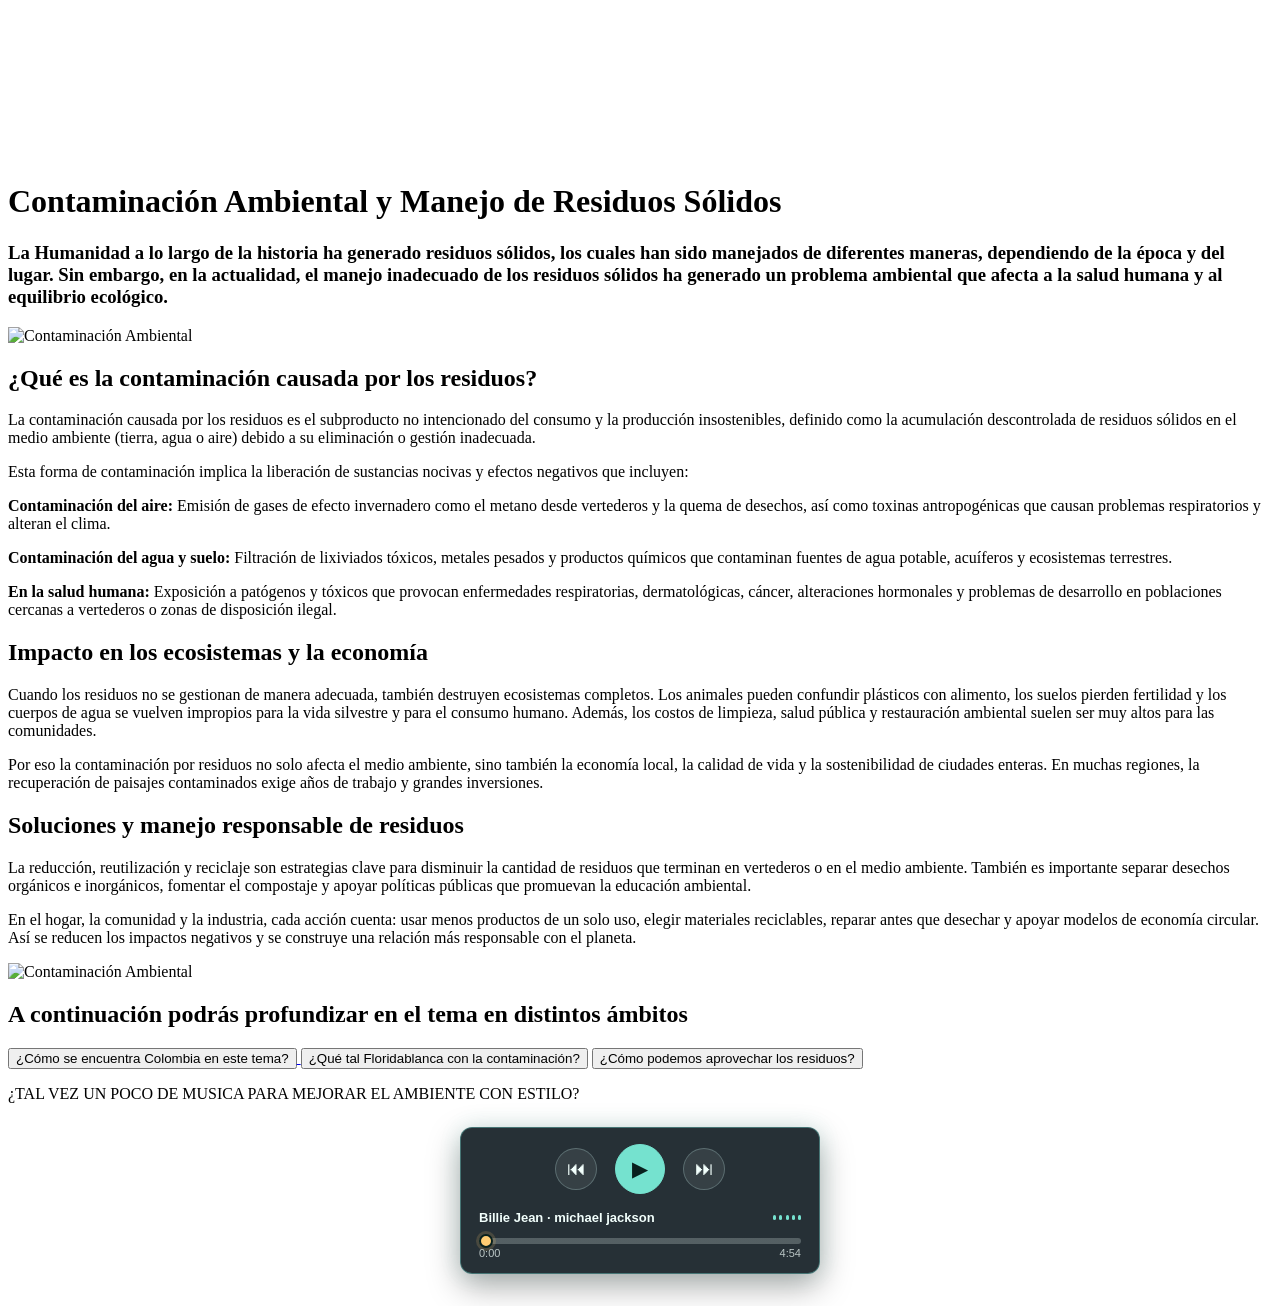
==== index.html @ eb359807 "Actualiza la página y agrega el reproductor de música" ====
<!DOCTYPE html>
<html lang="es">
    <head>
        <meta charset="UTF-8">
        <meta name="viewport" content="width=device-width, initial-scale=1.0">
        <title>Contaminación Ambiental</title>
        <link rel="stylesheet" href="estilos-index.css">
        <link rel="stylesheet" href="reproductor.css">
    </head>
    <body>
        <canvas id="canvas"></canvas>
        <canvas id="tendrils-canvas"></canvas>

        <main class="contenido">
            <div>
            <h1>Contaminación Ambiental y Manejo de Residuos Sólidos </h1>
            <h3>La Humanidad a lo largo de la historia ha generado residuos sólidos, los cuales han sido manejados de diferentes maneras, dependiendo de la época y del lugar. Sin embargo, en la actualidad, el manejo inadecuado de los residuos sólidos ha generado un problema ambiental que afecta a la salud humana y al equilibrio ecológico.</h3>
            </div>
            <img id="residuos2" src="residuos2.jpg" alt="Contaminación Ambiental" width="500" height="320">
            <h2><strong>¿Qué es la contaminación causada por los residuos?</strong></h2>
            <p>La contaminación causada por los residuos es el subproducto no intencionado del consumo y la producción insostenibles, definido como la acumulación descontrolada de residuos sólidos en el medio ambiente (tierra, agua o aire) debido a su eliminación o gestión inadecuada.</p>
            <p>Esta forma de contaminación implica la liberación de sustancias nocivas y efectos negativos que incluyen:</p>
            <p><strong>Contaminación del aire:</strong> Emisión de gases de efecto invernadero como el metano desde vertederos y la quema de desechos, así como toxinas antropogénicas que causan problemas respiratorios y alteran el clima. </p>
                <p><strong>Contaminación del agua y suelo:</strong> Filtración de lixiviados tóxicos, metales pesados y productos químicos que contaminan fuentes de agua potable, acuíferos y ecosistemas terrestres.</p>
            <p><strong>En la salud humana:</strong> Exposición a patógenos y tóxicos que provocan enfermedades respiratorias, dermatológicas, cáncer, alteraciones hormonales y problemas de desarrollo en poblaciones cercanas a vertederos o zonas de disposición ilegal.</p>

            <h2><strong>Impacto en los ecosistemas y la economía</strong></h2>
            <p>Cuando los residuos no se gestionan de manera adecuada, también destruyen ecosistemas completos. Los animales pueden confundir plásticos con alimento, los suelos pierden fertilidad y los cuerpos de agua se vuelven impropios para la vida silvestre y para el consumo humano. Además, los costos de limpieza, salud pública y restauración ambiental suelen ser muy altos para las comunidades.</p>
            <p>Por eso la contaminación por residuos no solo afecta el medio ambiente, sino también la economía local, la calidad de vida y la sostenibilidad de ciudades enteras. En muchas regiones, la recuperación de paisajes contaminados exige años de trabajo y grandes inversiones.</p>

            <h2><strong>Soluciones y manejo responsable de residuos</strong></h2>
            <p>La reducción, reutilización y reciclaje son estrategias clave para disminuir la cantidad de residuos que terminan en vertederos o en el medio ambiente. También es importante separar desechos orgánicos e inorgánicos, fomentar el compostaje y apoyar políticas públicas que promuevan la educación ambiental.</p>
            <p>En el hogar, la comunidad y la industria, cada acción cuenta: usar menos productos de un solo uso, elegir materiales reciclables, reparar antes que desechar y apoyar modelos de economía circular. Así se reducen los impactos negativos y se construye una relación más responsable con el planeta.</p>

            <img id="residuos1" src="residuos1.jpg" alt="Contaminación Ambiental" width="400" height="280">
            
            <h2><strong>A continuación podrás profundizar en el tema en distintos ámbitos</strong></h2>
            
        </main>
        <a href="clase1.html">
              <button type="button">¿Cómo se encuentra Colombia en este tema?</button>
              
        </a>
        <a href="clase2.html">
            <button type="button">¿Qué tal Floridablanca con la contaminación?</button></a>
        <a href="clase3.html">
            <button type="button">¿Cómo podemos aprovechar los residuos?</button>
        </a>
        <p>¿TAL VEZ UN POCO DE MUSICA PARA MEJORAR EL AMBIENTE CON ESTILO?</p>
        <script>
            const root = document.documentElement;
            const updateScrollGlow = () => {
                const maxScroll = root.scrollHeight - window.innerHeight;
                const progress = maxScroll > 0 ? window.scrollY / maxScroll : 0;
                root.style.setProperty('--scroll-progress', Math.min(1, Math.max(0, progress)));
            };

            window.addEventListener('scroll', updateScrollGlow, { passive: true });
            updateScrollGlow();
        </script>
        <script src="index.js"></script>
        <script src="reproductor.js"></script>
    </body>
</html>
---- reproductor.css ----
body > div {
	position: relative;
	z-index: 2;
}

.reproductor-musica {
	position: relative;
	z-index: 3;
	width: min(360px, calc(100vw - 32px));
	margin: 24px auto 32px;
	padding: 16px 18px 14px;
	box-sizing: border-box;
	border: 1px solid rgba(120, 223, 213, 0.4);
	border-radius: 12px;
	background: rgba(8, 20, 27, 0.88);
	box-shadow: 0 12px 32px rgba(0, 0, 0, 0.34), 0 0 22px rgba(58, 201, 180, 0.12);
	color: #f2fffc;
	font-family: Arial, sans-serif;
}

.reproductor-controles {
	display: flex;
	align-items: center;
	justify-content: center;
	gap: 18px;
}

.reproductor-controles button {
	display: grid;
	place-items: center;
	width: 42px;
	height: 42px;
	margin: 0;
	padding: 0;
	border: 1px solid rgba(191, 231, 224, 0.28);
	border-radius: 50%;
	background: rgba(239, 255, 251, 0.08);
	background-image: none;
	color: #f2fffc;
	-webkit-text-fill-color: currentColor;
	text-shadow: none;
	font-size: 19px;
	cursor: pointer;
	transition: transform 180ms ease, background-color 180ms ease, border-color 180ms ease;
}

.reproductor-controles button:hover {
	transform: translateY(-2px);
	border-color: #74e0ce;
	background: rgba(116, 224, 206, 0.18);
}

.reproductor-controles button:focus-visible,
.reproductor-barra-progreso:focus-visible {
	outline: 2px solid #ffcc72;
	outline-offset: 3px;
}

.reproductor-controles .reproductor-boton-principal {
	width: 50px;
	height: 50px;
	border-color: #75e2cf;
	background: #75e2cf;
	color: #08201e;
	font-size: 21px;
}

.reproductor-informacion {
	display: flex;
	align-items: center;
	justify-content: space-between;
	gap: 12px;
	margin-top: 14px;
}

.reproductor-cancion {
	min-width: 0;
	width: auto;
	max-width: none;
	margin: 0;
	overflow: hidden;
	background: none;
	-webkit-text-fill-color: currentColor;
	color: #f2fffc;
	font-size: 13px;
	font-weight: 600;
	text-shadow: none;
	text-align: left;
	text-overflow: ellipsis;
	white-space: nowrap;
}

.reproductor-visualizador {
	display: flex;
	flex: 0 0 28px;
	align-items: center;
	justify-content: space-between;
	height: 20px;
}

.reproductor-visualizador span {
	width: 3px;
	height: 5px;
	border-radius: 4px;
	background: #75e2cf;
}

.reproductor-visualizador.reproduciendo span {
	animation: barras-musica 650ms ease-in-out infinite alternate;
}

.reproductor-visualizador.reproduciendo span:nth-child(2) {
	animation-delay: 140ms;
}

.reproductor-visualizador.reproduciendo span:nth-child(3) {
	animation-delay: 280ms;
}

.reproductor-visualizador.reproduciendo span:nth-child(4) {
	animation-delay: 90ms;
}

.reproductor-visualizador.reproduciendo span:nth-child(5) {
	animation-delay: 220ms;
}

@keyframes barras-musica {
	from { height: 4px; }
	to { height: 19px; }
}

.reproductor-barra-progreso {
	display: block;
	width: 100%;
	height: 6px;
	margin: 10px 0 3px;
	border-radius: 99px;
	appearance: none;
	background: linear-gradient(to right, #75e2cf var(--progreso, 0%), rgba(233, 248, 244, 0.24) var(--progreso, 0%));
	cursor: pointer;
}

.reproductor-barra-progreso::-webkit-slider-thumb {
	width: 14px;
	height: 14px;
	border: 2px solid #08201e;
	border-radius: 50%;
	appearance: none;
	background: #ffcc72;
	box-shadow: 0 0 0 3px rgba(255, 204, 114, 0.16);
	transition: transform 150ms ease;
}

.reproductor-barra-progreso::-moz-range-thumb {
	width: 10px;
	height: 10px;
	border: 2px solid #08201e;
	border-radius: 50%;
	background: #ffcc72;
	box-shadow: 0 0 0 3px rgba(255, 204, 114, 0.16);
	transition: transform 150ms ease;
}

.reproductor-barra-progreso:hover::-webkit-slider-thumb,
.reproductor-barra-progreso:hover::-moz-range-thumb {
	transform: scale(1.2);
}

.reproductor-tiempos {
	display: flex;
	justify-content: space-between;
	color: rgba(242, 255, 252, 0.72);
	font-size: 11px;
	font-variant-numeric: tabular-nums;
}

@media (prefers-reduced-motion: reduce) {
	.reproductor-controles button,
	.reproductor-barra-progreso::-webkit-slider-thumb,
	.reproductor-barra-progreso::-moz-range-thumb {
		transition: none;
	}

	.reproductor-visualizador.reproduciendo span {
		animation: none;
		height: 10px;
	}
}
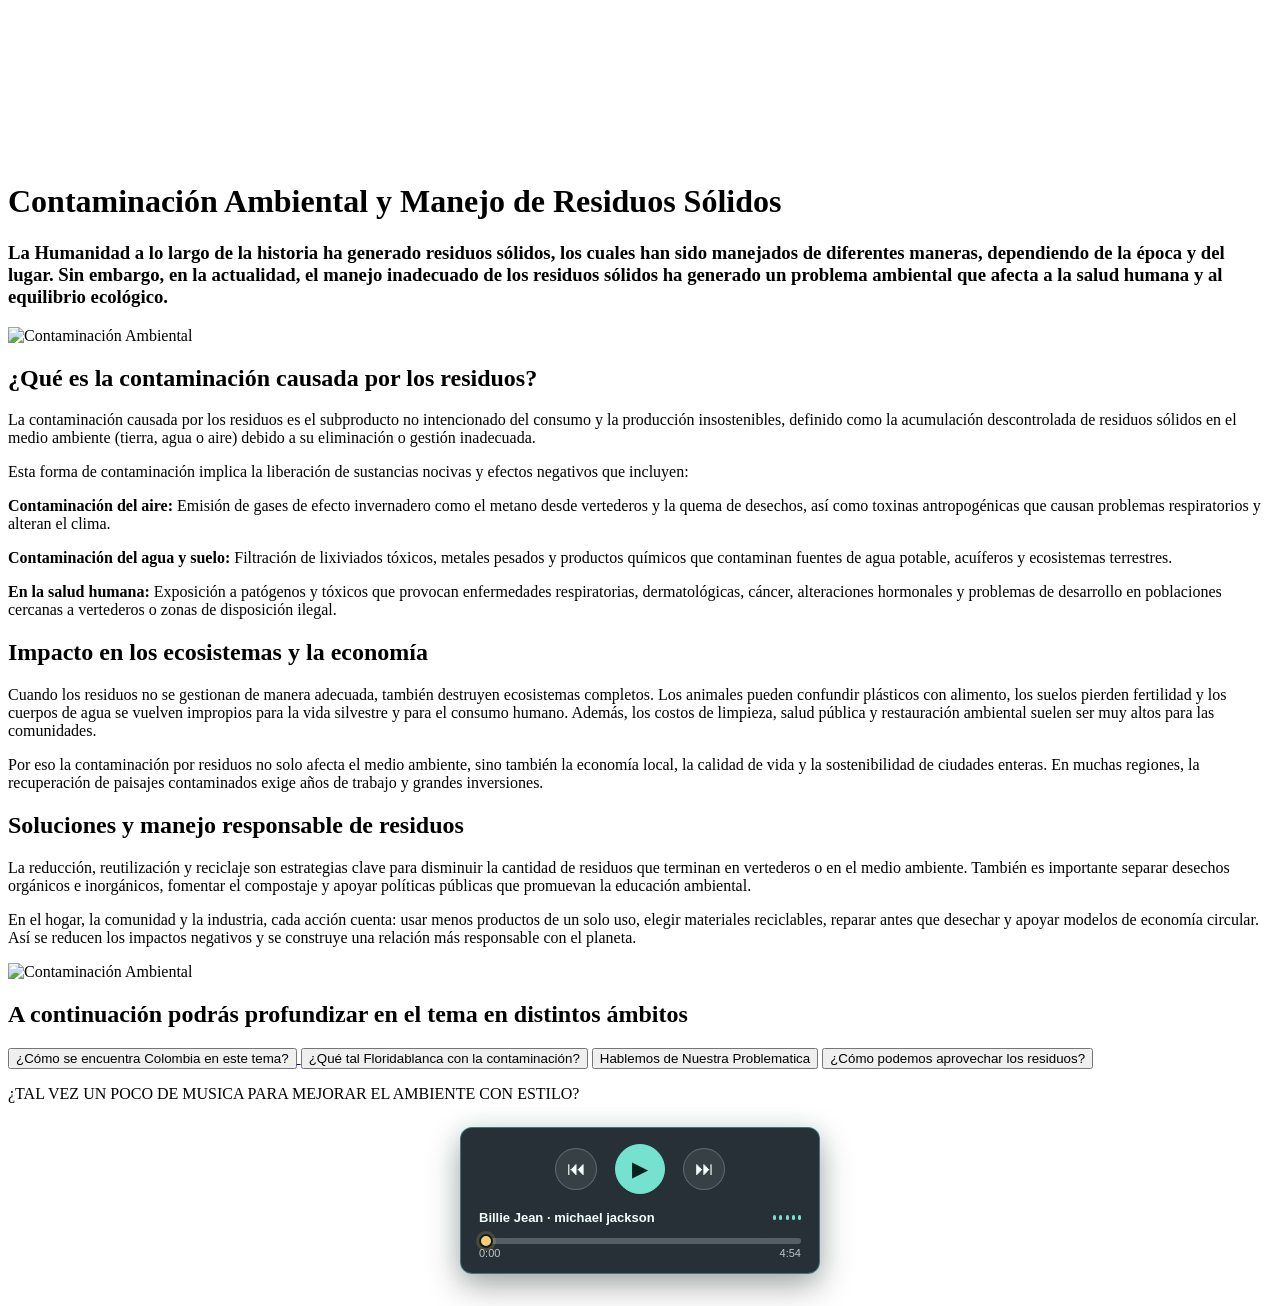
==== commit 829e3484: "Describe lo que cambiaste" ====
--- a/index.html
+++ b/index.html
@@ -43,7 +43,11 @@
         </a>
         <a href="clase2.html">
             <button type="button">¿Qué tal Floridablanca con la contaminación?</button></a>
-        <a href="clase3.html">
+        
+            <a href="clase4.html">
+            <button type="button">Hablemos de Nuestra Problematica </button></a>
+
+         <a href="clase3.html">
             <button type="button">¿Cómo podemos aprovechar los residuos?</button>
         </a>
         <p>¿TAL VEZ UN POCO DE MUSICA PARA MEJORAR EL AMBIENTE CON ESTILO?</p>
